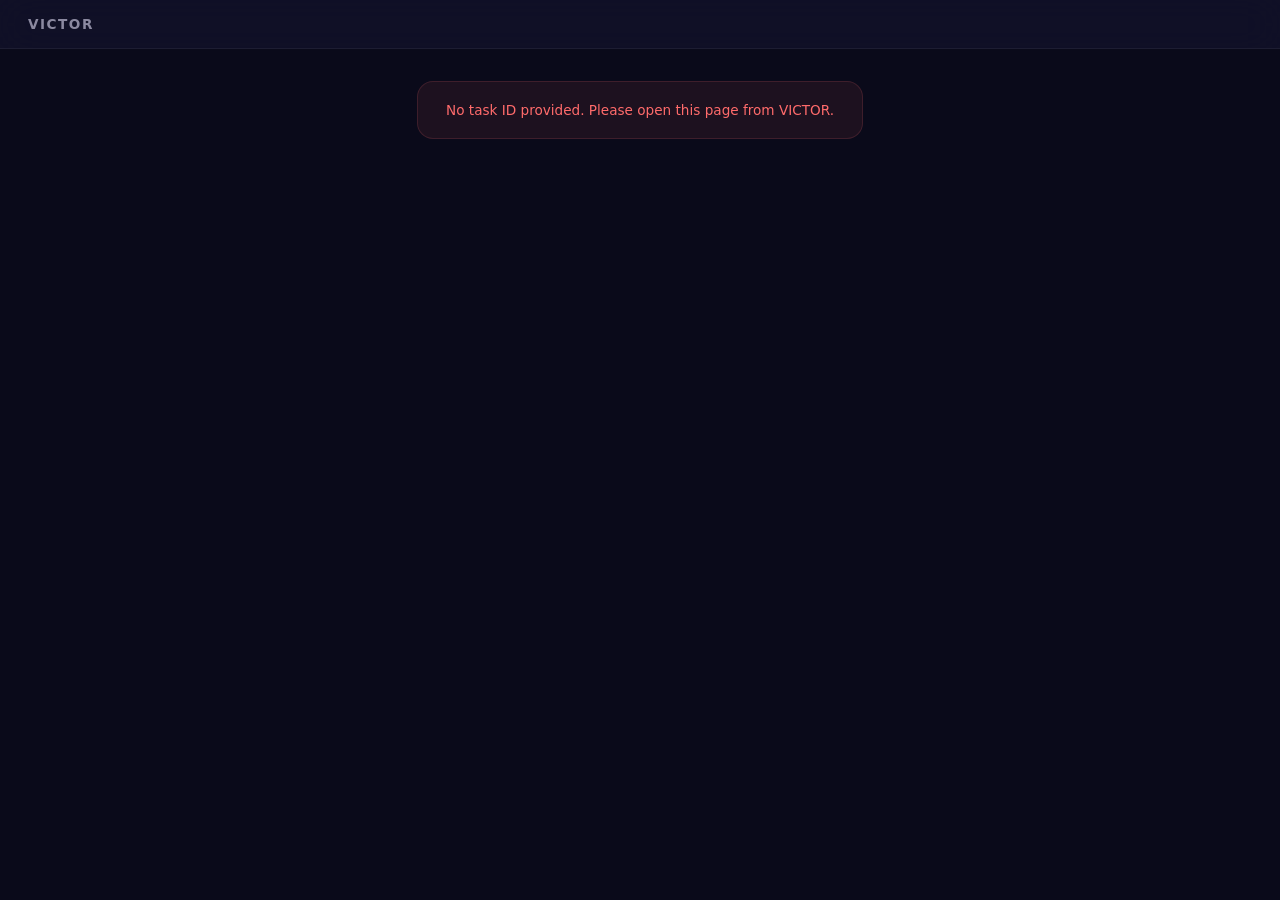
==== frontend/Viewer.html @ 4dd54edd "Feature upgrade" ====
<!DOCTYPE html>
<html lang="en">
<head>
    <meta charset="UTF-8" />
    <meta name="viewport" content="width=device-width, initial-scale=1.0" />
    <title>VICTOR — Viewer</title>
    <style>
        :root {
            --bg: #0a0a1a;
            --surface: #12122a;
            --border: rgba(255,255,255,0.06);
            --text: #e8e6f0;
            --text-dim: #8b89a0;
            --accent: #7c6aef;
            --accent-hover: #6b5ce7;
            --success: #4ecdc4;
            --danger: #ff6b6b;
            --font: 'Segoe UI', system-ui, -apple-system, sans-serif;
            --radius: 16px;
        }
        * { margin: 0; padding: 0; box-sizing: border-box; }
        ::-webkit-scrollbar { display: none; }
        * { -ms-overflow-style: none; scrollbar-width: none; }
        body {
            font-family: var(--font);
            background: var(--bg);
            color: var(--text);
            min-height: 100vh;
            height: 100vh;
            display: flex;
            flex-direction: column;
            align-items: center;
            overflow: hidden;
        }
        .topbar {
            width: 100%;
            display: flex;
            align-items: center;
            justify-content: space-between;
            padding: 16px 28px;
            background: rgba(18, 18, 42, 0.8);
            backdrop-filter: blur(20px);
            -webkit-backdrop-filter: blur(20px);
            border-bottom: 1px solid var(--border);
            position: sticky;
            top: 0;
            z-index: 10;
        }
        .topbar-title {
            font-size: 0.85rem;
            font-weight: 600;
            color: var(--text-dim);
            letter-spacing: 1.5px;
            text-transform: uppercase;
        }
        .topbar-actions { display: flex; gap: 8px; }
        .btn {
            display: inline-flex;
            align-items: center;
            gap: 6px;
            padding: 8px 18px;
            border-radius: 10px;
            border: 1px solid var(--border);
            background: rgba(255,255,255,0.05);
            color: var(--text-dim);
            font-family: var(--font);
            font-size: 0.8rem;
            font-weight: 500;
            cursor: pointer;
            transition: all 0.2s ease;
        }
        .btn:hover { background: rgba(255,255,255,0.1); color: var(--text); }
        .btn-primary {
            background: var(--accent);
            color: #fff;
            border-color: transparent;
        }
        .btn-primary:hover { background: var(--accent-hover); }
        .btn svg { width: 16px; height: 16px; }
        .viewer-main {
            flex: 1;
            width: 100%;
            max-width: 960px;
            padding: 32px 28px;
            display: flex;
            flex-direction: column;
            align-items: center;
            gap: 24px;
            overflow-y: auto;
            min-height: 0;
        }
        .loading {
            display: flex;
            flex-direction: column;
            align-items: center;
            gap: 16px;
            padding: 60px 20px;
        }
        .spinner {
            width: 40px;
            height: 40px;
            border: 3px solid rgba(124, 106, 239, 0.15);
            border-top: 3px solid var(--accent);
            border-radius: 50%;
            animation: spin 0.8s linear infinite;
        }
        @keyframes spin { to { transform: rotate(360deg); } }
        .loading-text {
            font-size: 0.9rem;
            color: var(--text-dim);
        }
        .loading-prompt {
            font-size: 0.82rem;
            color: var(--text-dim);
            opacity: 0.7;
            max-width: 500px;
            text-align: center;
            line-height: 1.5;
        }
        .error-msg {
            padding: 20px 28px;
            background: rgba(255, 107, 107, 0.08);
            border: 1px solid rgba(255, 107, 107, 0.15);
            border-radius: var(--radius);
            color: var(--danger);
            font-size: 0.85rem;
            text-align: center;
        }
        .image-container {
            width: 100%;
            display: flex;
            flex-direction: column;
            align-items: center;
            gap: 16px;
        }
        .image-frame {
            width: 100%;
            max-width: 820px;
            border-radius: var(--radius);
            overflow: hidden;
            background: var(--surface);
            border: 1px solid var(--border);
            box-shadow: 0 8px 40px rgba(0,0,0,0.3);
        }
        .image-frame img {
            width: 100%;
            height: auto;
            display: block;
        }
        .image-prompt {
            font-size: 0.82rem;
            color: var(--text-dim);
            text-align: center;
            padding: 0 16px;
            max-width: 600px;
            line-height: 1.5;
        }
        .content-container {
            width: 100%;
            flex: 1;
            display: flex;
            flex-direction: column;
            gap: 14px;
        }
        .content-header {
            display: flex;
            align-items: center;
            justify-content: space-between;
            flex-wrap: wrap;
            gap: 10px;
        }
        .content-meta {
            display: flex;
            flex-direction: column;
            gap: 4px;
        }
        .content-label {
            font-size: 0.72rem;
            font-weight: 600;
            color: var(--text-dim);
            text-transform: uppercase;
            letter-spacing: 0.8px;
        }
        .content-prompt {
            font-size: 0.8rem;
            color: var(--text-dim);
            opacity: 0.7;
        }
        .content-actions {
            display: flex;
            gap: 8px;
            flex-wrap: wrap;
        }
        .content-editor-wrap {
            flex: 1;
            display: flex;
            flex-direction: column;
            min-height: 0;
        }
        .content-editor {
            width: 100%;
            flex: 1;
            min-height: 55vh;
            padding: 24px 28px;
            background: var(--surface);
            border: 1px solid var(--border);
            border-radius: var(--radius);
            color: var(--text);
            font-family: var(--font);
            font-size: 0.92rem;
            line-height: 1.8;
            resize: vertical;
            outline: none;
            transition: border-color 0.2s ease, box-shadow 0.2s ease;
        }
        .content-editor:focus {
            border-color: rgba(124, 106, 239, 0.35);
            box-shadow: 0 0 0 3px rgba(124, 106, 239, 0.08);
        }
        .content-editor::-webkit-scrollbar { display: none; }
        .content-editor { -ms-overflow-style: none; scrollbar-width: none; }
        .content-editor::placeholder {
            color: var(--text-dim);
            opacity: 0.5;
        }
        .content-wordcount {
            font-size: 0.7rem;
            color: var(--text-dim);
            opacity: 0.6;
            text-align: right;
            padding-top: 6px;
        }
        .badge {
            display: inline-flex;
            align-items: center;
            gap: 6px;
            padding: 6px 14px;
            border-radius: 20px;
            font-size: 0.72rem;
            font-weight: 600;
            text-transform: uppercase;
            letter-spacing: 0.5px;
        }
        .badge-image {
            background: rgba(124, 106, 239, 0.12);
            color: var(--accent);
            border: 1px solid rgba(124, 106, 239, 0.15);
        }
        .badge-content {
            background: rgba(78, 205, 196, 0.1);
            color: var(--success);
            border: 1px solid rgba(78, 205, 196, 0.15);
        }
        .toast {
            position: fixed;
            bottom: 24px;
            left: 50%;
            transform: translateX(-50%) translateY(80px);
            padding: 10px 24px;
            background: var(--surface);
            border: 1px solid var(--border);
            border-radius: 12px;
            color: var(--text);
            font-size: 0.82rem;
            z-index: 100;
            opacity: 0;
            transition: all 0.3s ease;
            pointer-events: none;
        }
        .toast.show {
            opacity: 1;
            transform: translateX(-50%) translateY(0);
        }
        @media (max-width: 768px) {
            .topbar { padding: 12px 16px; }
            .viewer-main { padding: 20px 16px; max-width: 100%; }
            .btn { padding: 7px 14px; font-size: 0.75rem; }
            .content-editor { padding: 20px; font-size: 0.86rem; min-height: 45vh; }
            .content-header { flex-direction: column; align-items: flex-start; }
        }
        @media (max-width: 480px) {
            .topbar { padding: 10px 12px; }
            .topbar-actions { gap: 4px; }
            .viewer-main { padding: 14px 10px; }
            .topbar-title { font-size: 0.75rem; }
            .btn { padding: 6px 10px; font-size: 0.7rem; }
            .content-editor { padding: 16px; font-size: 0.82rem; min-height: 40vh; line-height: 1.7; }
            .image-frame { border-radius: 10px; }
        }
    </style>
</head>
<body>
    <div class="topbar">
        <span class="topbar-title">VICTOR</span>
        <div class="topbar-actions" id="topbar-actions"></div>
    </div>

    <div class="viewer-main" id="viewer-main">
        <div class="loading" id="loading-state">
            <div class="spinner"></div>
            <div class="loading-text">Working on it...</div>
            <div class="loading-prompt" id="loading-prompt"></div>
        </div>
    </div>
    <div class="toast" id="toast"></div>
    <script>
    (function() {
        const API = window.location.origin;
        const params = new URLSearchParams(window.location.search);
        const taskId = params.get('task_id');
        const mainEl = document.getElementById('viewer-main');
        const loadingEl = document.getElementById('loading-state');
        const actionsEl = document.getElementById('topbar-actions');
        const toastEl = document.getElementById('toast');
        const promptEl = document.getElementById('loading-prompt');
        if (!taskId) {
            showError('No task ID provided. Please open this page from VICTOR.');
            return;
        }
        let pollInterval = null;
        let pollCount = 0;
        const MAX_POLLS = 120;
        function poll() {
            pollCount++;
            if (pollCount > MAX_POLLS) {
                clearInterval(pollInterval);
                showError('Task timed out. Please try again.');
                return;
            }
            fetch(`${API}/tasks/${encodeURIComponent(taskId)}`)
                .then(r => {
                    if (!r.ok) throw new Error(`HTTP ${r.status}`);
                    return r.json();
                })
                .then(data => {
                    if (data.status === 'completed') {
                        clearInterval(pollInterval);
                        renderResult(data);
                    } else if (data.status === 'failed') {
                        clearInterval(pollInterval);
                        showError(data.error || 'Task failed. Please try again.');
                    } else {
                        if (data.prompt && promptEl) {
                            promptEl.textContent = `"${data.prompt}"`;
                        }
                        if (data.label) {
                            const loadingText = loadingEl.querySelector('.loading-text');
                            if (loadingText) loadingText.textContent = data.label + '...';
                        }
                    }
                })
                .catch(err => {
                    console.warn('Poll error:', err);
                });
        }
        pollInterval = setInterval(poll, 1000);
        poll();
        function renderResult(data) {
            const result = data.result;
            if (!result) {
                showError('No result data received.');
                return;
            }

            loadingEl.style.display = 'none';

            if (result.type === 'image') {
                renderImage(result);
            } else if (result.type === 'content') {
                renderContent(result);
            } else {
                showError('Unknown result type: ' + result.type);
            }
        }
        function renderImage(result) {
            document.title = 'VICTOR — Generated Image';
            const badge = document.createElement('span');
            badge.className = 'badge badge-image';
            badge.textContent = 'Generated Image';
            const container = document.createElement('div');
            container.className = 'image-container';
            const frame = document.createElement('div');
            frame.className = 'image-frame';
            const img = document.createElement('img');
            img.src = result.url;
            img.alt = result.prompt || 'Generated image';
            img.onerror = () => showError('Failed to load image. The URL may have expired.');
            frame.appendChild(img);
            container.appendChild(badge);
            container.appendChild(frame);
            if (result.prompt) {
                const prompt = document.createElement('div');
                prompt.className = 'image-prompt';
                prompt.textContent = `Prompt: "${result.prompt}"`;
                container.appendChild(prompt);
            }
            mainEl.appendChild(container);
            actionsEl.innerHTML = '';
            const downloadBtn = createBtn('Download', downloadSvg(), () => downloadImage(result.url, result.prompt));
            actionsEl.appendChild(downloadBtn);
            const copyUrlBtn = createBtn('Copy URL', copySvg(), () => {
                navigator.clipboard.writeText(result.url).then(() => showToast('URL copied!'));
            });
            actionsEl.appendChild(copyUrlBtn);
        }
        function renderContent(result) {
            document.title = 'VICTOR — Generated Content';
            const container = document.createElement('div');
            container.className = 'content-container';
            const header = document.createElement('div');
            header.className = 'content-header';
            const meta = document.createElement('div');
            meta.className = 'content-meta';
            const badge = document.createElement('span');
            badge.className = 'badge badge-content';
            badge.textContent = 'Generated Content';
            meta.appendChild(badge);
            if (result.prompt) {
                const prompt = document.createElement('div');
                prompt.className = 'content-prompt';
                prompt.textContent = `Prompt: "${result.prompt}"`;
                meta.appendChild(prompt);
            }
            header.appendChild(meta);
            const actions = document.createElement('div');
            actions.className = 'content-actions';
            const copyBtn = createBtn('Copy', copySvg(), () => {
                navigator.clipboard.writeText(editor.value).then(() => showToast('Content copied!'));
            });
            actions.appendChild(copyBtn);
            const downloadTxtBtn = createBtn('Download .txt', downloadSvg(), () => {
                downloadText(editor.value, 'jarvis-content.txt');
            });
            actions.appendChild(downloadTxtBtn);
            const downloadMdBtn = createBtn('Download .md', downloadSvg(), () => {
                downloadText(editor.value, 'jarvis-content.md');
            });
            actions.appendChild(downloadMdBtn);
            header.appendChild(actions);
            container.appendChild(header);
            const editorWrap = document.createElement('div');
            editorWrap.className = 'content-editor-wrap';
            const editor = document.createElement('textarea');
            editor.className = 'content-editor';
            editor.value = result.text || '';
            editor.spellcheck = true;
            editor.placeholder = 'Your content will appear here...';
            editorWrap.appendChild(editor);
            const wordcount = document.createElement('div');
            wordcount.className = 'content-wordcount';
            function updateWordCount() {
                const words = editor.value.trim().split(/\s+/).filter(Boolean).length;
                const chars = editor.value.length;
                wordcount.textContent = words + ' words / ' + chars + ' characters';
            }
            updateWordCount();
            editor.addEventListener('input', updateWordCount);
            editorWrap.appendChild(wordcount);
            container.appendChild(editorWrap);
            mainEl.appendChild(container);
            actionsEl.innerHTML = '';
            const topCopyBtn = createBtn('Copy All', copySvg(), () => {
                navigator.clipboard.writeText(editor.value).then(() => showToast('Copied!'));
            });
            topCopyBtn.classList.add('btn-primary');
            actionsEl.appendChild(topCopyBtn);
        }
        function createBtn(text, svgHtml, onClick) {
            const btn = document.createElement('button');
            btn.className = 'btn';
            btn.innerHTML = svgHtml + ' ' + text;
            btn.addEventListener('click', onClick);
            return btn;
        }
        function showError(msg) {
            loadingEl.style.display = 'none';
            const el = document.createElement('div');
            el.className = 'error-msg';
            el.textContent = msg;
            mainEl.appendChild(el);
        }
        function showToast(msg) {
            toastEl.textContent = msg;
            toastEl.classList.add('show');
            setTimeout(() => toastEl.classList.remove('show'), 2000);
        }
        function downloadImage(url, prompt) {
            fetch(url)
                .then(r => r.blob())
                .then(blob => {
                    const a = document.createElement('a');
                    a.href = URL.createObjectURL(blob);
                    a.download = (prompt || 'jarvis-image').replace(/[^a-z0-9 ]/gi, '').trim().replace(/\s+/g, '-').substring(0, 50) + '.png';
                    document.body.appendChild(a);
                    a.click();
                    document.body.removeChild(a);
                    URL.revokeObjectURL(a.href);
                    showToast('Download started!');
                })
                .catch(() => {
                    window.open(url, '_blank');
                    showToast('Opened image in new tab (download blocked by CORS)');
                });
        }
        function downloadText(text, filename) {
            const blob = new Blob([text], { type: 'text/plain;charset=utf-8' });
            const a = document.createElement('a');
            a.href = URL.createObjectURL(blob);
            a.download = filename;
            document.body.appendChild(a);
            a.click();
            document.body.removeChild(a);
            URL.revokeObjectURL(a.href);
            showToast('Download started!');
        }
        function downloadSvg() {
            return '<svg viewBox="0 0 24 24" fill="none" stroke="currentColor" stroke-width="2" stroke-linecap="round" stroke-linejoin="round"><path d="M21 15v4a2 2 0 0 1-2 2H5a2 2 0 0 1-2-2v-4"/><polyline points="7 10 12 15 17 10"/><line x1="12" y1="15" x2="12" y2="3"/></svg>';
        }
        function copySvg() {
            return '<svg viewBox="0 0 24 24" fill="none" stroke="currentColor" stroke-width="2" stroke-linecap="round" stroke-linejoin="round"><rect x="9" y="9" width="13" height="13" rx="2" ry="2"/><path d="M5 15H4a2 2 0 0 1-2-2V4a2 2 0 0 1 2-2h9a2 2 0 0 1 2 2v1"/></svg>';
        }
    })();
    </script>
</body>
</html>
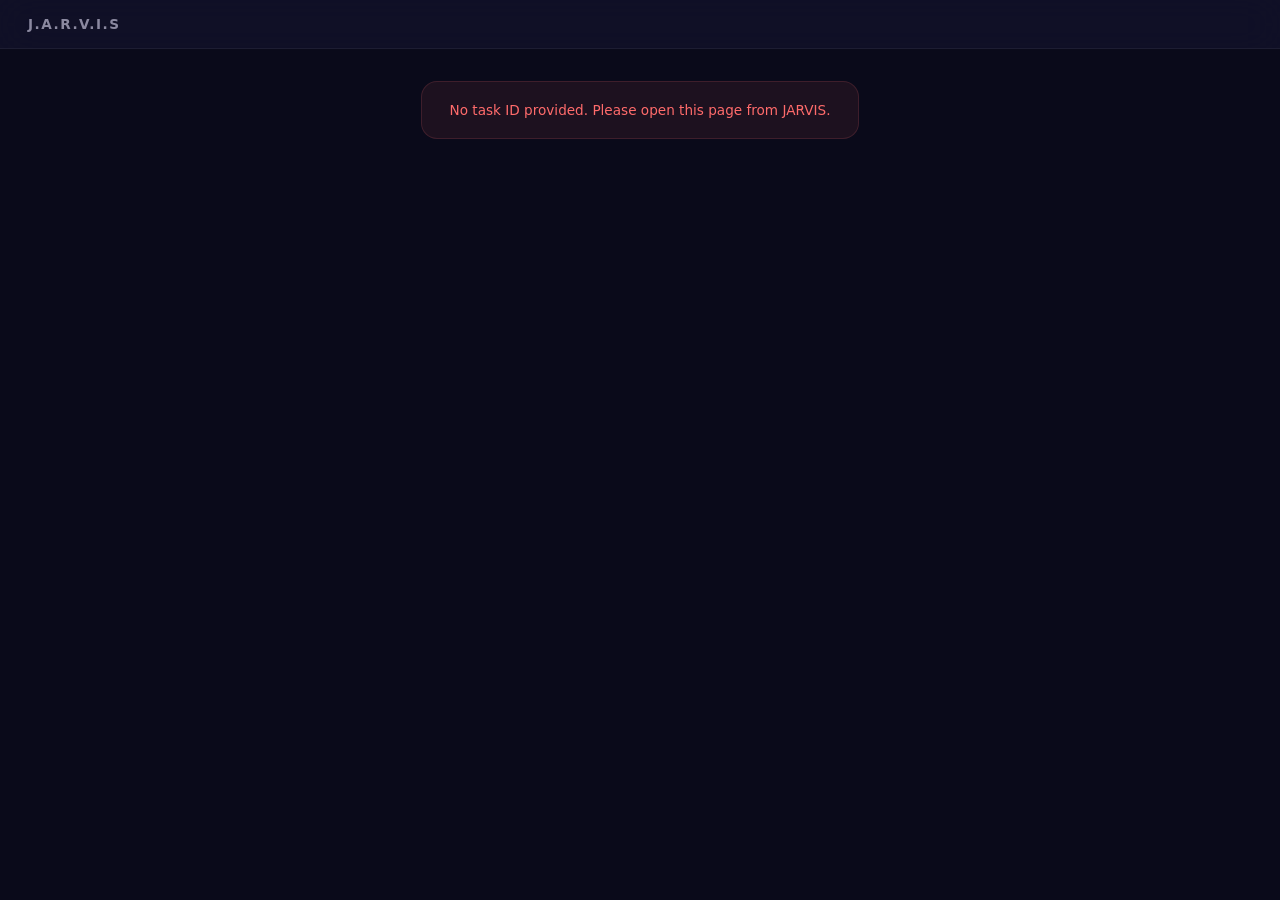
==== commit 8241b588: "Feature upgrade" ====
--- a/frontend/Viewer.html
+++ b/frontend/Viewer.html
@@ -3,7 +3,7 @@
 <head>
     <meta charset="UTF-8" />
     <meta name="viewport" content="width=device-width, initial-scale=1.0" />
-    <title>VICTOR — Viewer</title>
+    <title>J.A.R.V.I.S — Viewer</title>
     <style>
         :root {
             --bg: #0a0a1a;
@@ -291,7 +291,7 @@
 </head>
 <body>
     <div class="topbar">
-        <span class="topbar-title">VICTOR</span>
+        <span class="topbar-title">J.A.R.V.I.S</span>
         <div class="topbar-actions" id="topbar-actions"></div>
     </div>
 
@@ -314,7 +314,7 @@
         const toastEl = document.getElementById('toast');
         const promptEl = document.getElementById('loading-prompt');
         if (!taskId) {
-            showError('No task ID provided. Please open this page from VICTOR.');
+            showError('No task ID provided. Please open this page from JARVIS.');
             return;
         }
         let pollInterval = null;
@@ -373,7 +373,7 @@
             }
         }
         function renderImage(result) {
-            document.title = 'VICTOR — Generated Image';
+            document.title = 'J.A.R.V.I.S — Generated Image';
             const badge = document.createElement('span');
             badge.className = 'badge badge-image';
             badge.textContent = 'Generated Image';
@@ -404,7 +404,7 @@
             actionsEl.appendChild(copyUrlBtn);
         }
         function renderContent(result) {
-            document.title = 'VICTOR — Generated Content';
+            document.title = 'J.A.R.V.I.S — Generated Content';
             const container = document.createElement('div');
             container.className = 'content-container';
             const header = document.createElement('div');
